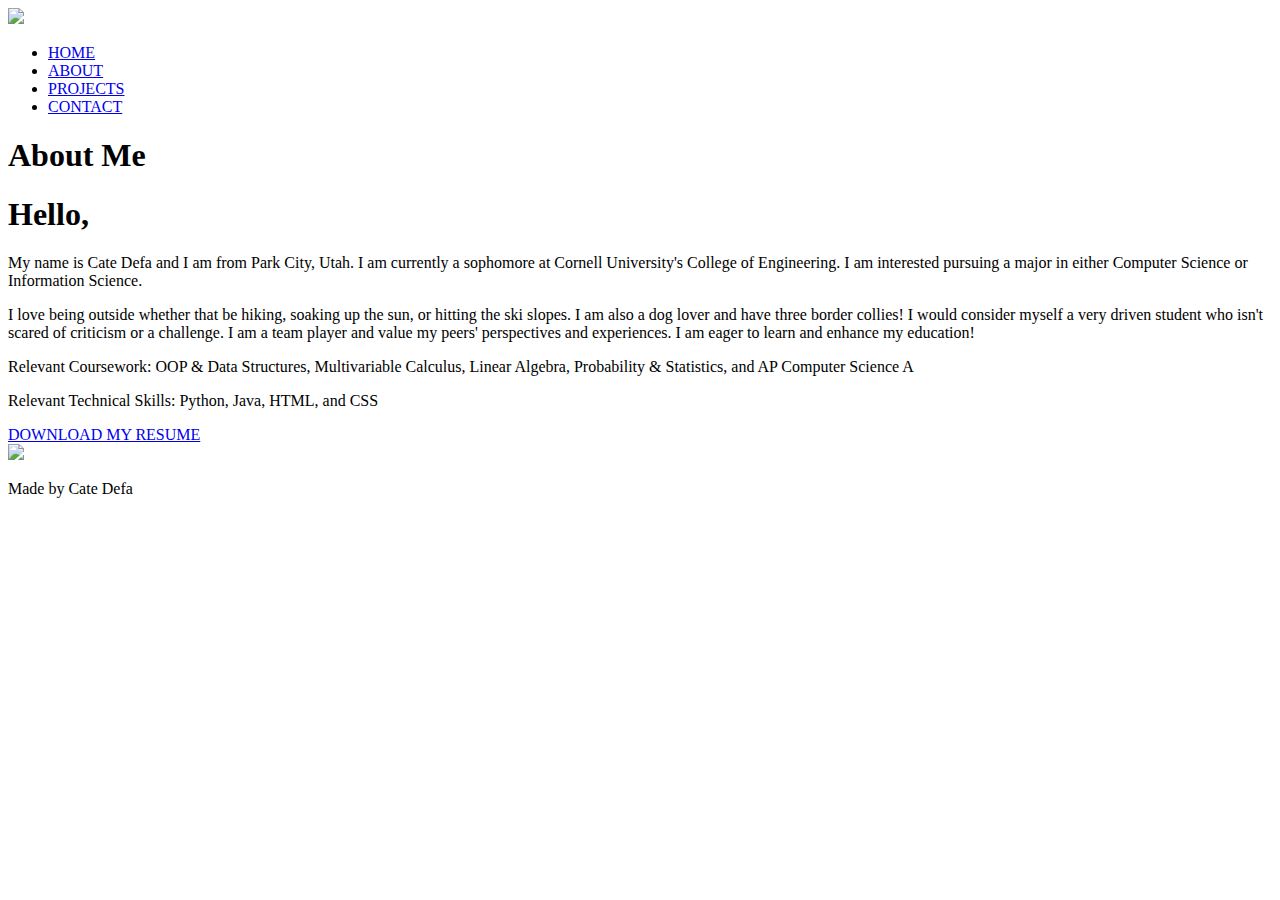
==== about.html @ bcf1ff2a "Update about.html" ====
<!DOCTYPE html>
<html>
<head>
    <meta name="viewport" content="with=device-width, initial-scale=1.0">
    <title>Cate Defa</title>
    <link rel="stylesheet" href="style.css">
    <link rel="preconnect" href="https://fonts.googleapis.com">
<link rel="preconnect" href="https://fonts.gstatic.com" crossorigin>
<link href="https://fonts.googleapis.com/css2?
family=Oswald&family=Poppins:wght@100;200;300;400;600;700&display=swap"
rel="stylesheet">
<link rel="stylesheet" href="https://cdn.jsdelivr.net/npm/@fortawesome/
fontawesome-free@6.4.2/css/fontawesome.min.css">
</head>
<body>
<section class="sub-header">
    <nav>
        <a href="index.html"><img src="images/logo.png"></a>
        <div class="nav-links" id="navLinks">
            <i class="fa fa-times" onclick="hideMenu()"></i>
            <ul>
                <li><a href="index.html">HOME</a></li>
                <li><a href="about.html">ABOUT</a></li>
                <li><a href="projects.html">PROJECTS</a></li>
                <li><a href="contact.html">CONTACT</a></li>
            </ul>
        </div>
        <i class="fa fa-bars" onclick="showMenu()"></i>
    </nav>
    <h1>About Me</h1>
</section>

<!----- About Me Content------->

<section class="about-me">

    <div class="row">
        <div class="about-col">
            <h1>Hello,</h1>
            <p>My name is Cate Defa and I am from Park City, Utah. I am currently a sophomore at Cornell University's College of Engineering. I am interested pursuing a major in either Computer Science or Information Science.</p>
            <p>I love being outside whether that be hiking, soaking up the sun, or hitting the ski slopes. I am also a dog lover and have three border collies! I would consider myself a very driven student who isn't scared of criticism or a challenge. I am a team player and value my peers' perspectives and experiences. I am eager to learn and enhance my education!</p>
            <p>Relevant Coursework: OOP & Data Structures, Multivariable Calculus, Linear Algebra, Probability & Statistics, and AP Computer Science A</p>
            <p>Relevant Technical Skills: Python, Java, HTML, and CSS</p>
            <a href="Cate_Defa_Resume.pdf" alt="CateDefa_Resume.pdf" class="hero-btn blue-btn">DOWNLOAD MY RESUME</a>
        </div>
        <div class="about-col">
            <img src="images/me.jpg">
        </div>
    </div>
</section>

<!----- Footer ------->

<section class="footer">
    <div class="icons">
        <i class="fa fa-linkedin"></i>
    </div>
    <p>Made by Cate Defa</p>
</section>

<!------JavaScript for Toggle Menu------>
<script>

    var navLinks = document.getElementById("navLinks");

    function showMenu(){
        navLinks.style.right = "0";
    }
    function hideMenu(){
        navLinks.style.right = "-200px";
    }

</script>

</body>
</html>
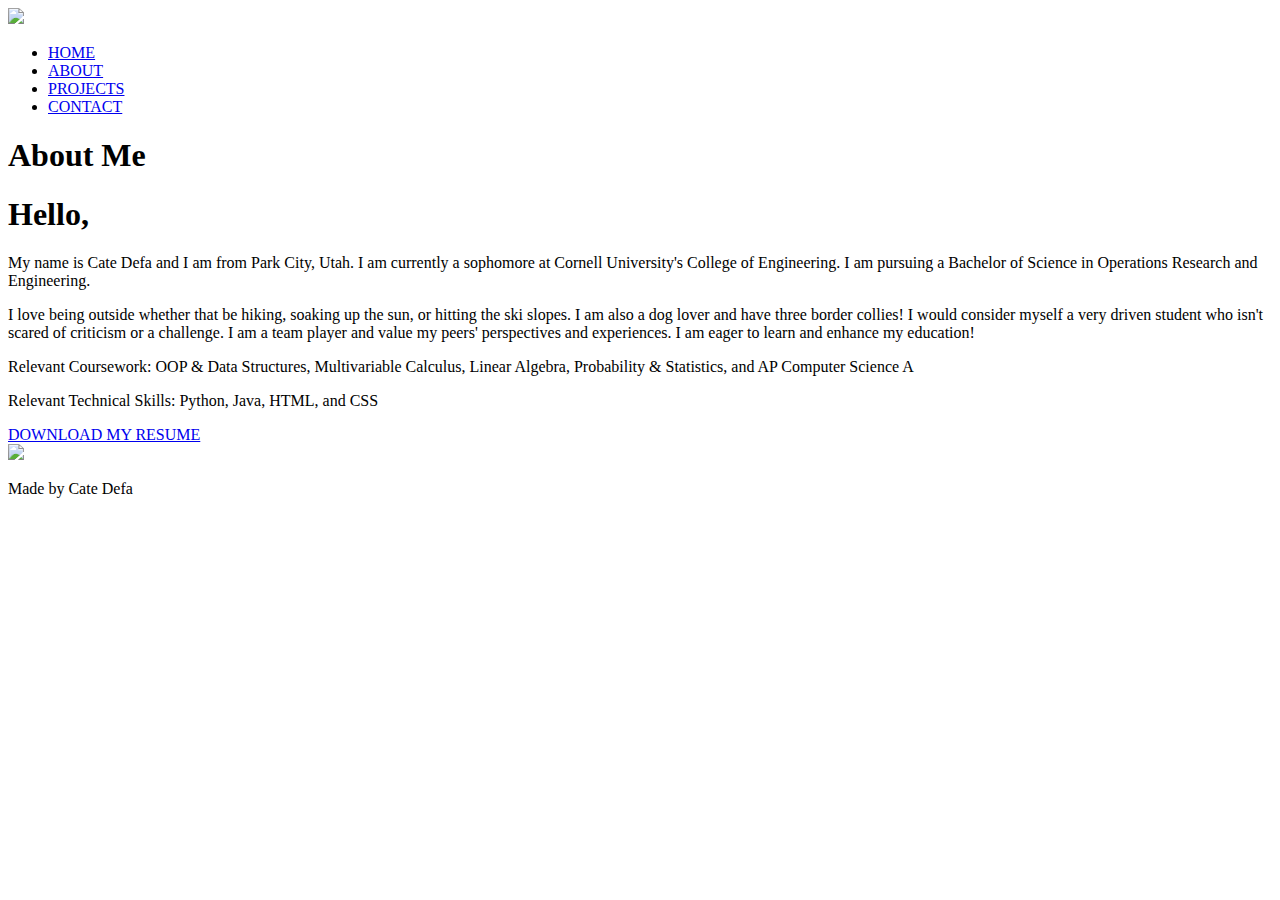
==== commit 5ace6153: "Update about.html" ====
--- a/about.html
+++ b/about.html
@@ -37,14 +37,14 @@
     <div class="row">
         <div class="about-col">
             <h1>Hello,</h1>
-            <p>My name is Cate Defa and I am from Park City, Utah. I am currently a sophomore at Cornell University's College of Engineering. I am interested pursuing a major in either Computer Science or Information Science.</p>
+            <p>My name is Cate Defa and I am from Park City, Utah. I am currently a sophomore at Cornell University's College of Engineering. I am pursuing a Bachelor of Science in Operations Research and Engineering.</p>
             <p>I love being outside whether that be hiking, soaking up the sun, or hitting the ski slopes. I am also a dog lover and have three border collies! I would consider myself a very driven student who isn't scared of criticism or a challenge. I am a team player and value my peers' perspectives and experiences. I am eager to learn and enhance my education!</p>
             <p>Relevant Coursework: OOP & Data Structures, Multivariable Calculus, Linear Algebra, Probability & Statistics, and AP Computer Science A</p>
             <p>Relevant Technical Skills: Python, Java, HTML, and CSS</p>
             <a href="Cate_Defa_Resume.pdf" alt="CateDefa_Resume.pdf" class="hero-btn blue-btn">DOWNLOAD MY RESUME</a>
         </div>
         <div class="about-col">
-            <img src="images/me.jpg">
+            <img src="images/DSC_0861.jpeg">
         </div>
     </div>
 </section>
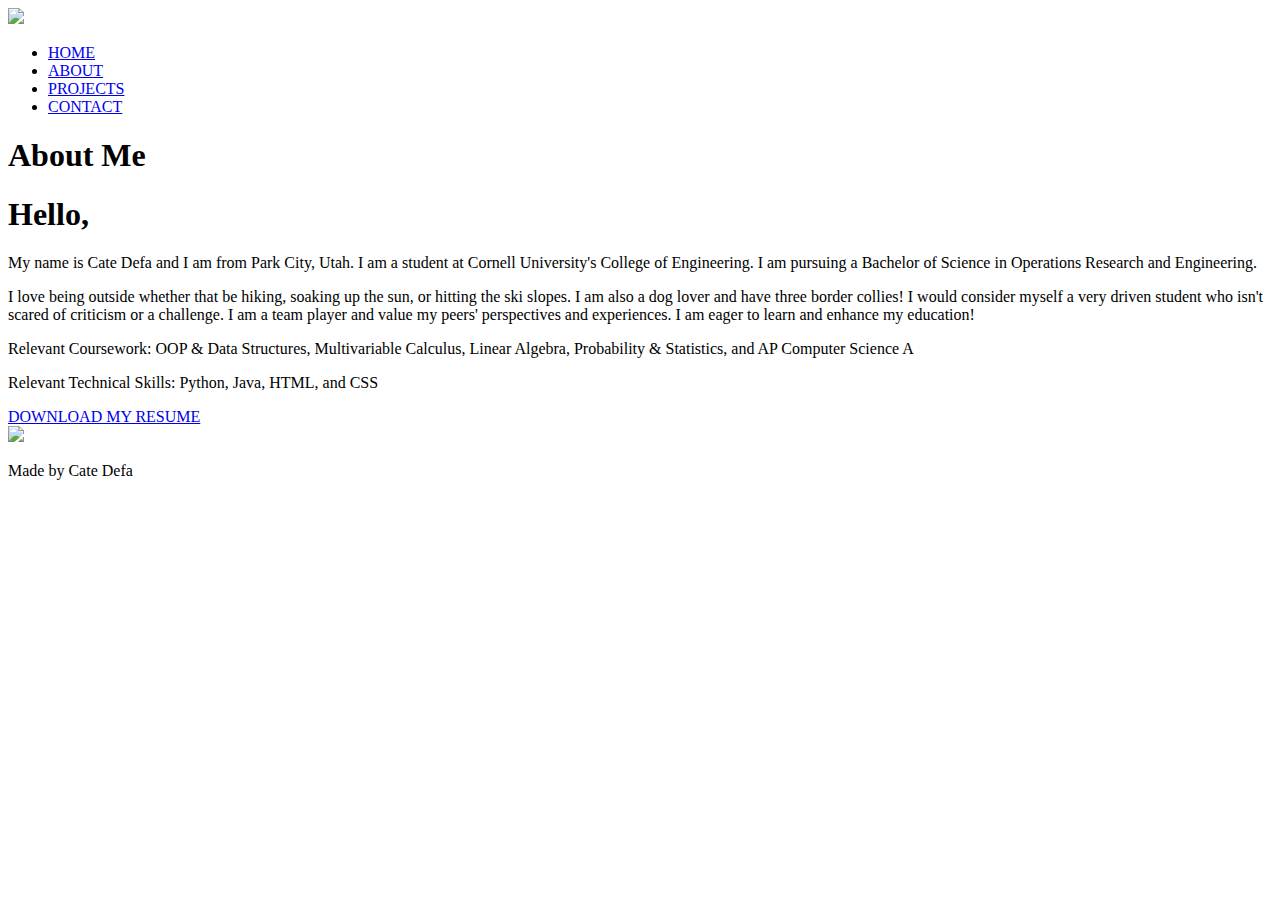
==== commit a6db4e40: "Update about.html" ====
--- a/about.html
+++ b/about.html
@@ -37,7 +37,7 @@
     <div class="row">
         <div class="about-col">
             <h1>Hello,</h1>
-            <p>My name is Cate Defa and I am from Park City, Utah. I am currently a sophomore at Cornell University's College of Engineering. I am pursuing a Bachelor of Science in Operations Research and Engineering.</p>
+            <p>My name is Cate Defa and I am from Park City, Utah. I am a student at Cornell University's College of Engineering. I am pursuing a Bachelor of Science in Operations Research and Engineering.</p>
             <p>I love being outside whether that be hiking, soaking up the sun, or hitting the ski slopes. I am also a dog lover and have three border collies! I would consider myself a very driven student who isn't scared of criticism or a challenge. I am a team player and value my peers' perspectives and experiences. I am eager to learn and enhance my education!</p>
             <p>Relevant Coursework: OOP & Data Structures, Multivariable Calculus, Linear Algebra, Probability & Statistics, and AP Computer Science A</p>
             <p>Relevant Technical Skills: Python, Java, HTML, and CSS</p>
